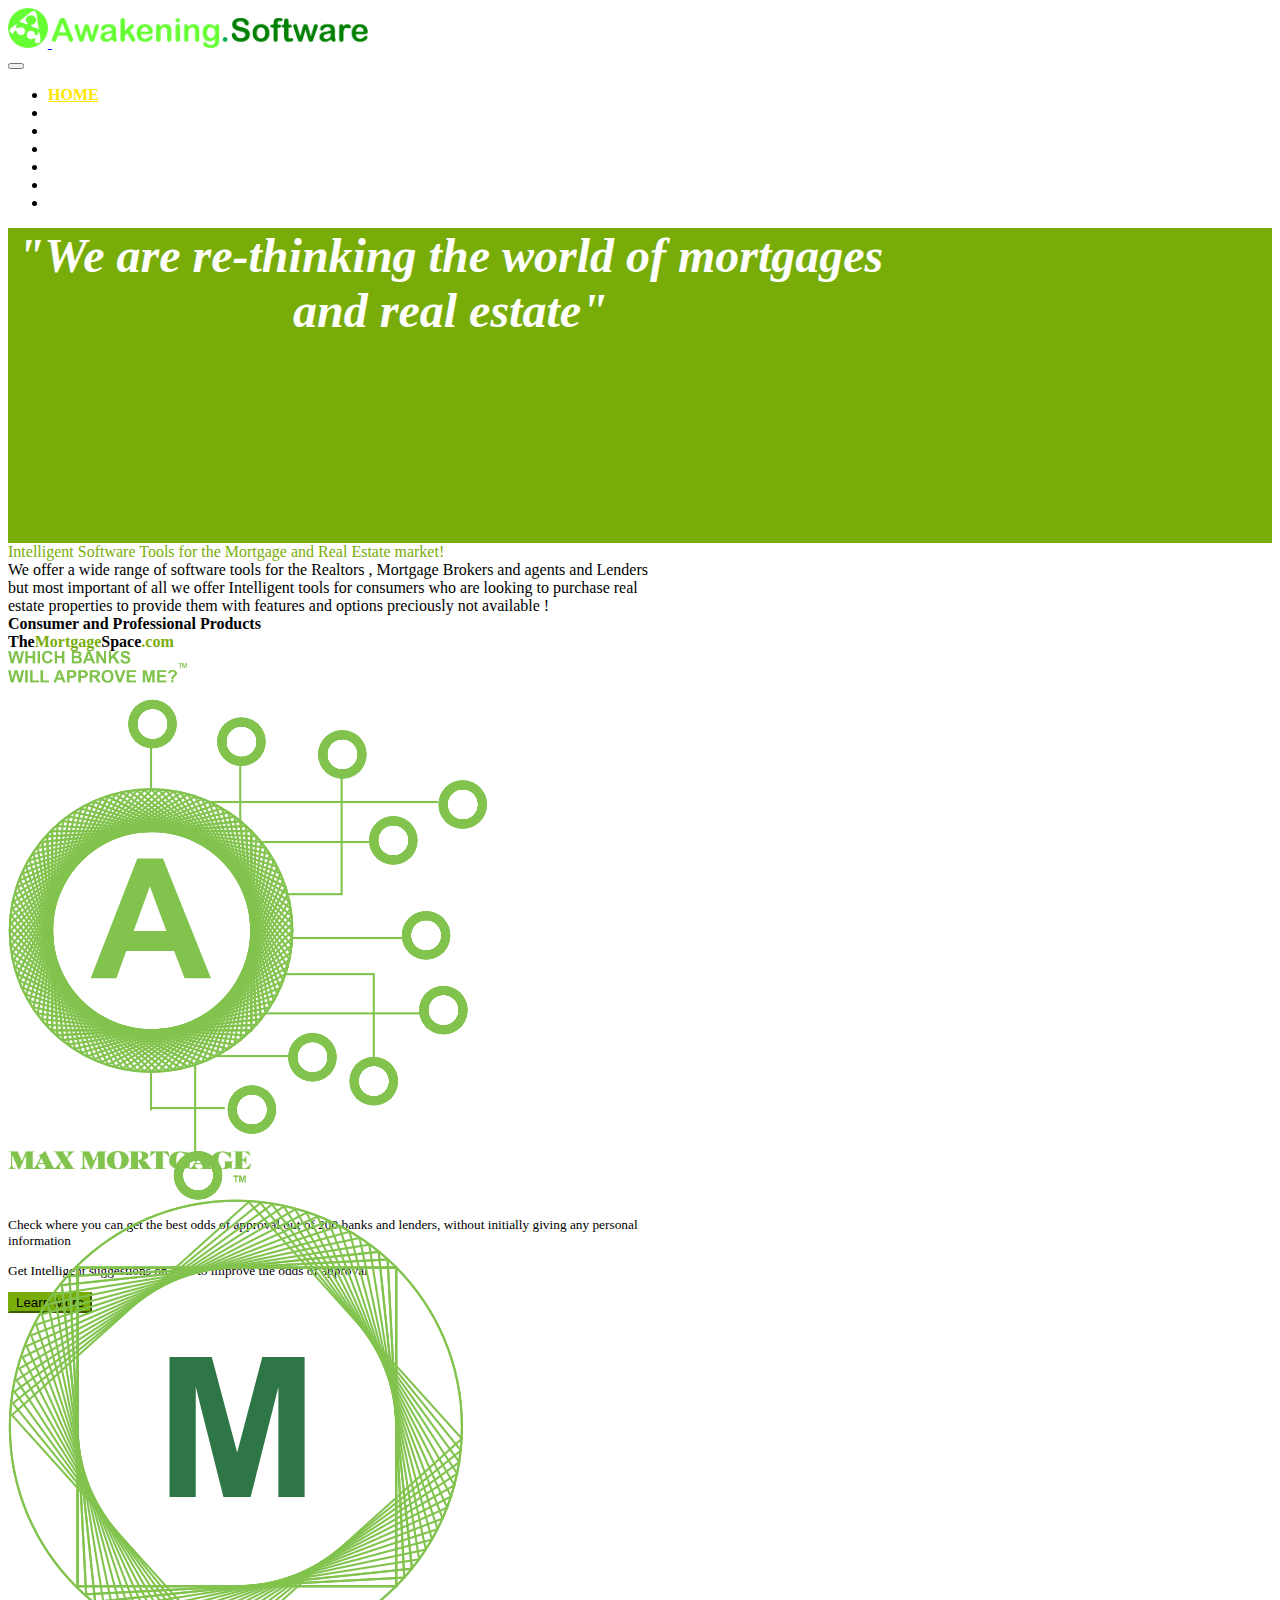
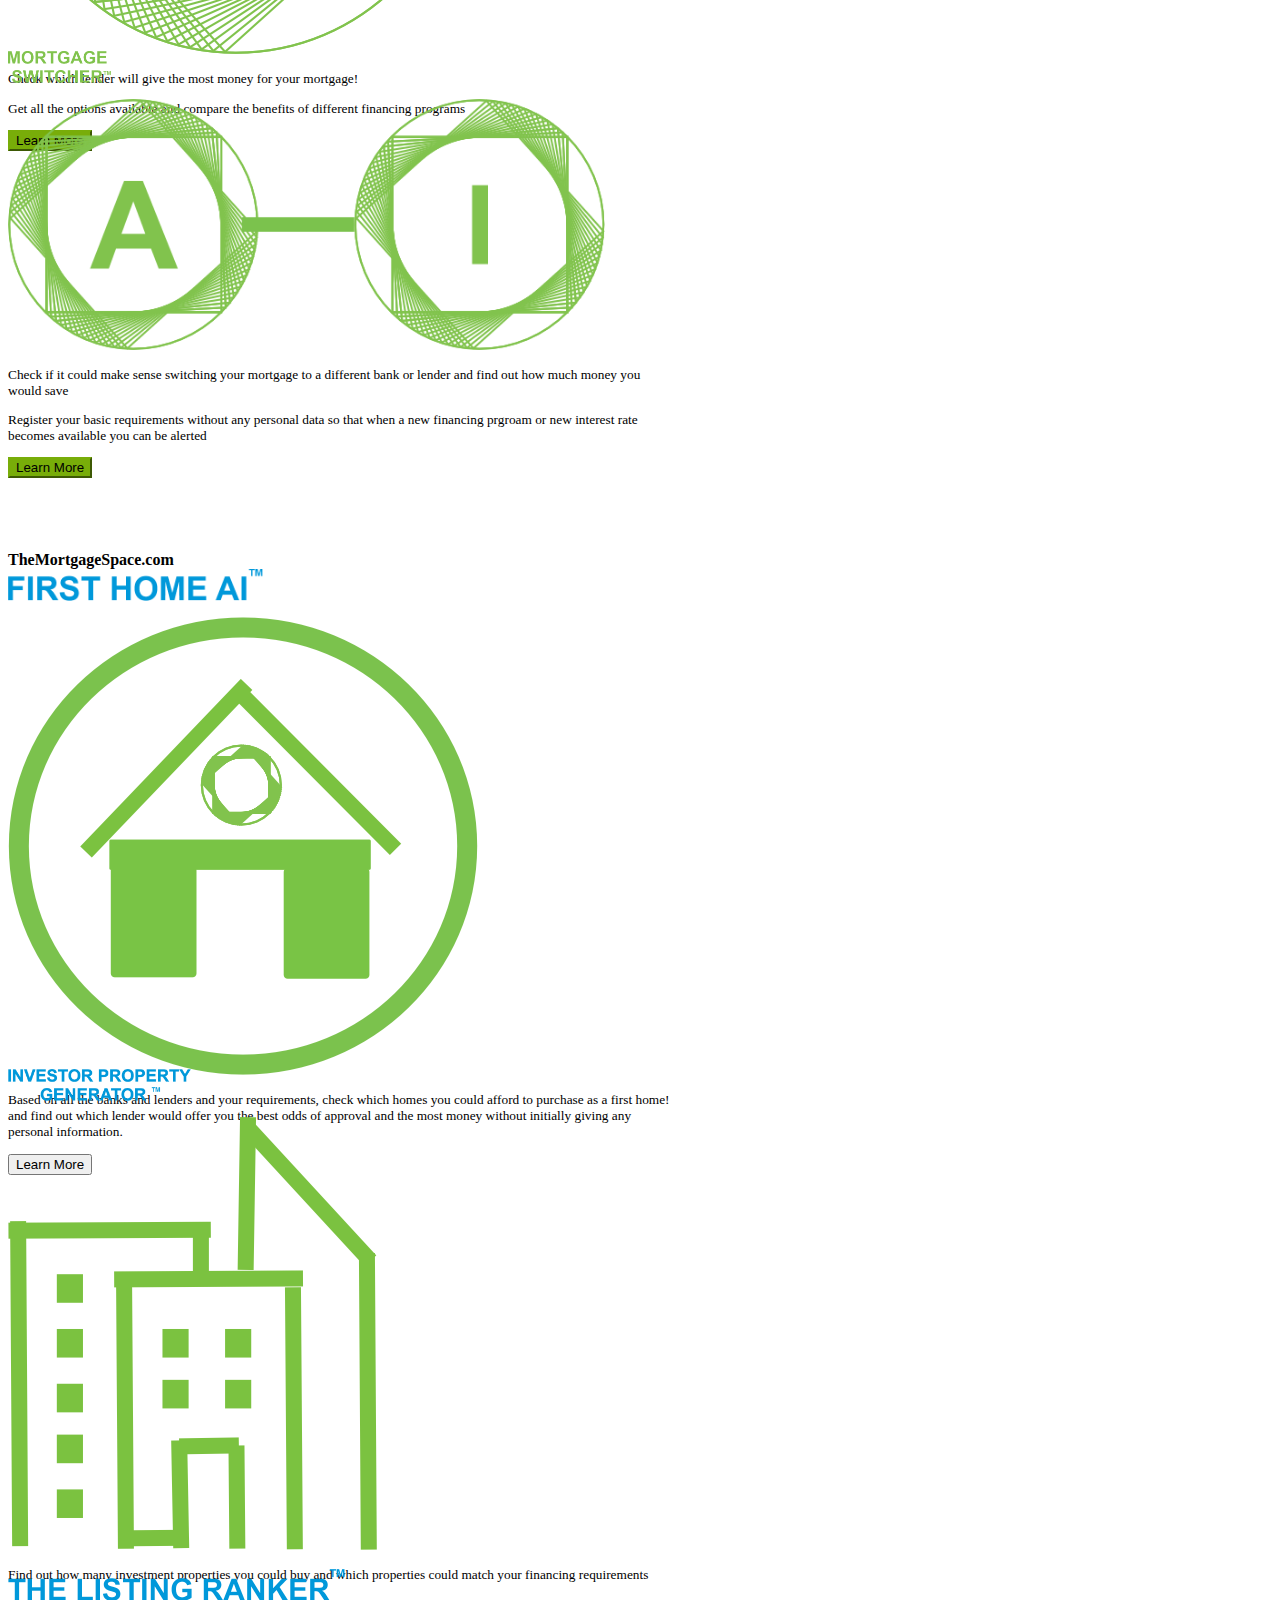
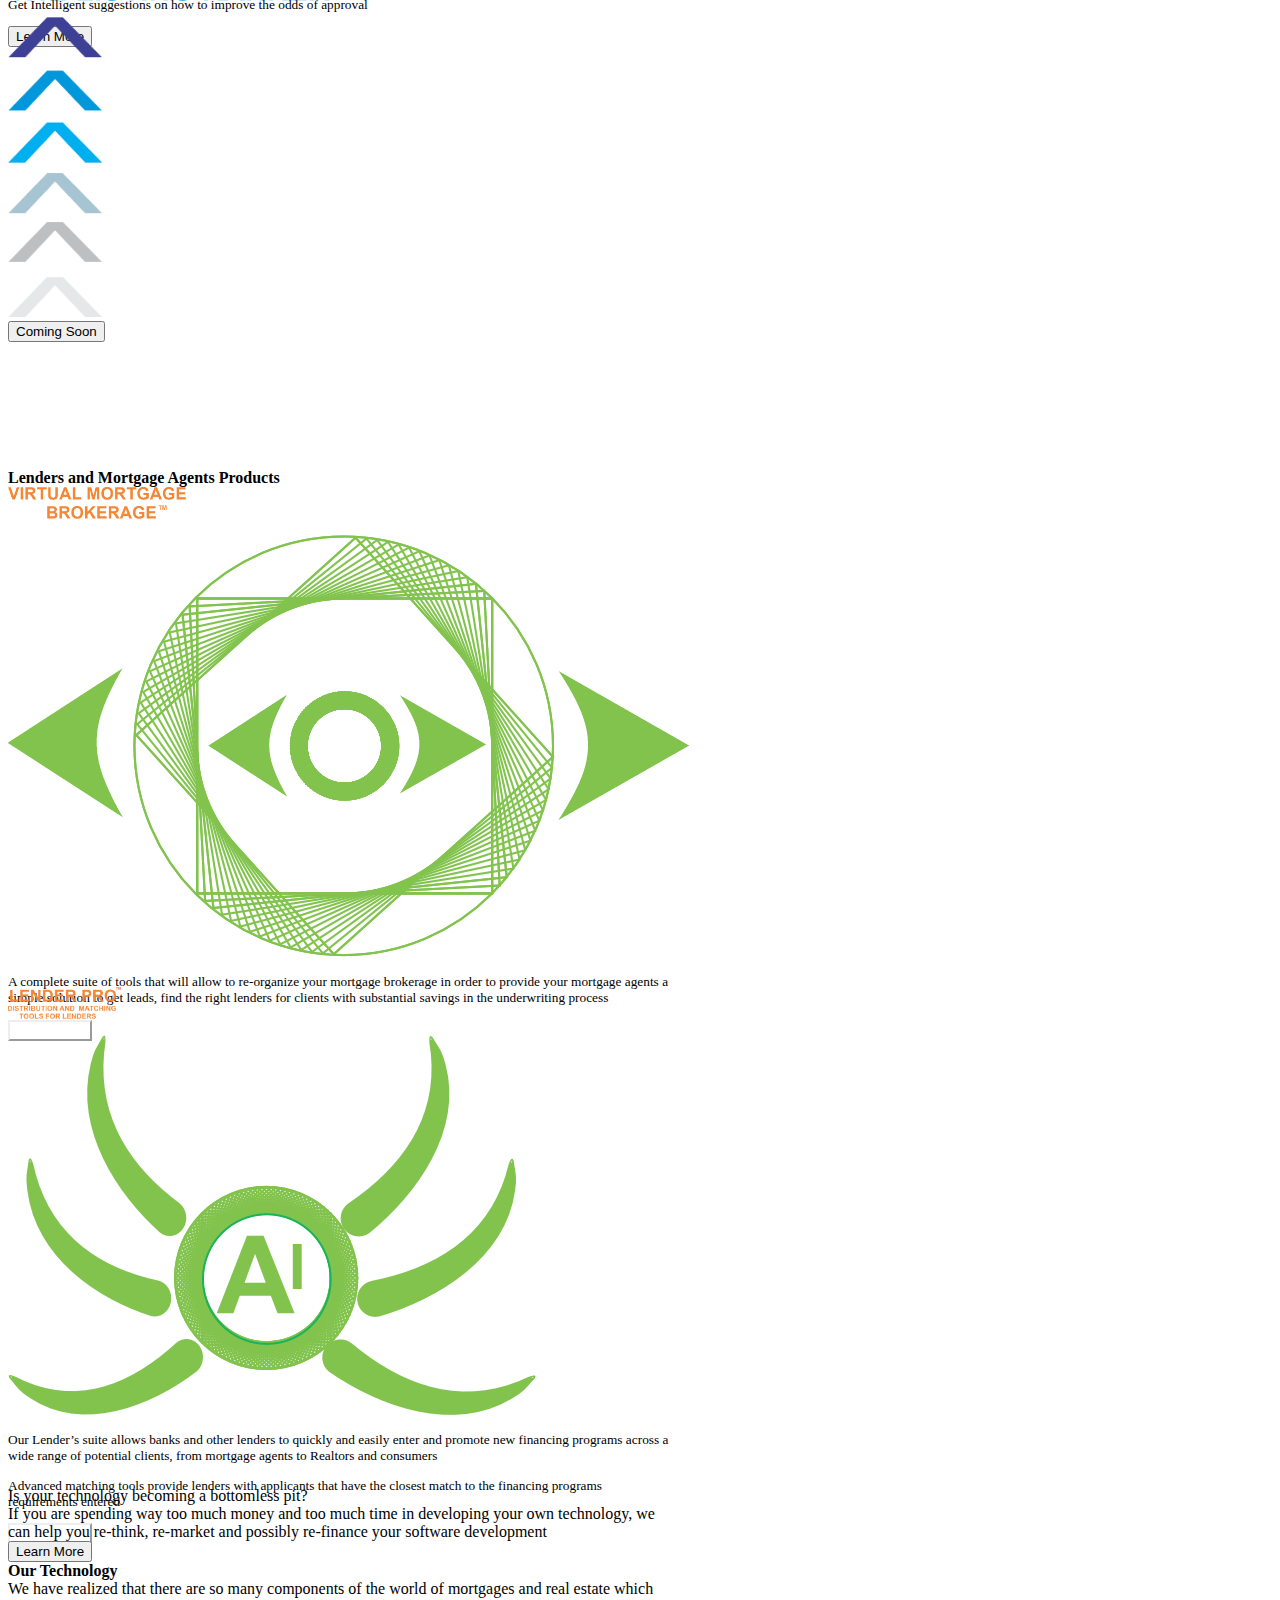
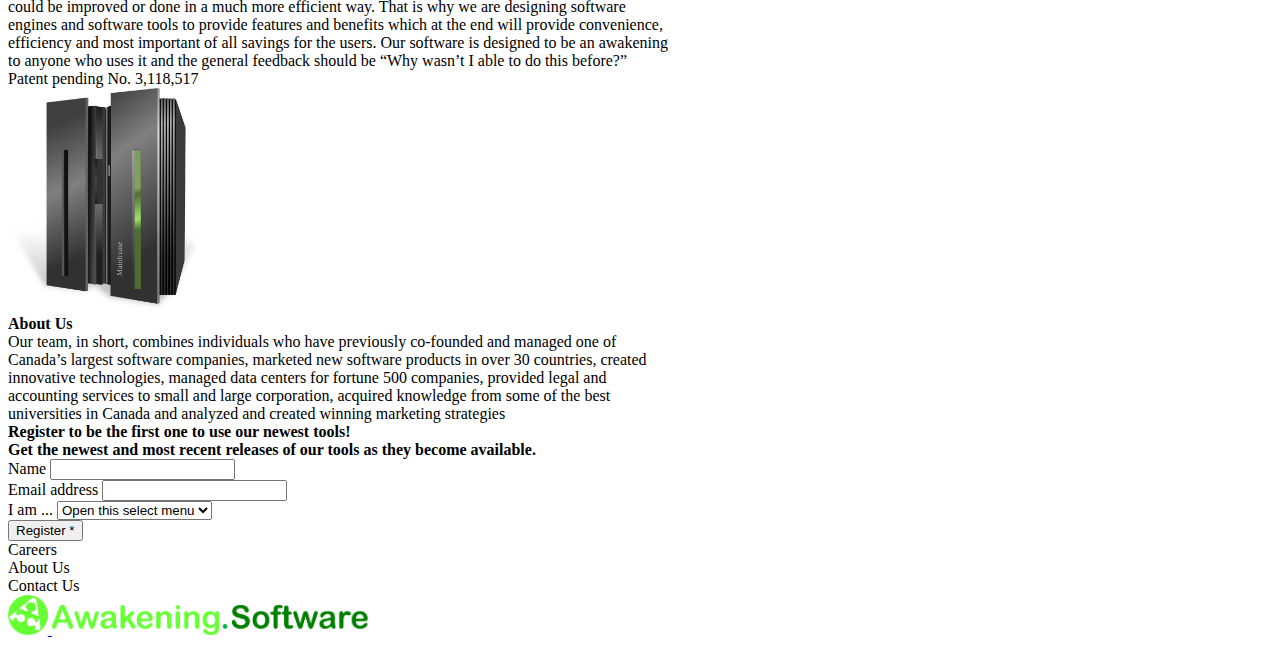
==== index.html @ 2f9b8da8 "first page basically completed!" ====
<!doctype html>
<html lang="en">
  <head>
    <meta charset="utf-8">
    <meta name="viewport" content="width=device-width, initial-scale=1">
    <title>Awakening.Software</title>
    <link href="https://cdn.jsdelivr.net/npm/bootstrap@5.2.3/dist/css/bootstrap.min.css" rel="stylesheet" integrity="sha384-rbsA2VBKQhggwzxH7pPCaAqO46MgnOM80zW1RWuH61DGLwZJEdK2Kadq2F9CUG65" crossorigin="anonymous">
    <link href="./assets/css/style.css" rel="stylesheet">
    <link href="./assets/css/responsive.css" rel="stylesheet">
  </head>
  <body>
    <header>
        <nav class="navbar navbar-expand-lg pb-0">
          <a class="navbar-brand" href="#">
            <div class="d-flex">
                <image height="40px" class="mx-2" src="./assets/images/awakening-logo.png"></image>
                <image class="mt-auto mx-1 logo-text" height="30px" src="./assets/images/awakening-logo-text.png"></image>
            </div>
          </a>
          <button class="navbar-toggler" type="button" data-bs-toggle="collapse" data-bs-target="#navbarNav" aria-controls="navbarNav" aria-expanded="false" aria-label="Toggle navigation">
            <span class="navbar-toggler-icon"></span>
          </button>
          <div class="collapse navbar-collapse justify-content-end mt-auto" id="navbarNav">
            <ul class="navbar-nav header-navbar-nav py-1 px-1">
              <li class="nav-item">
                <a class="nav-link active" aria-current="page" href="#">Home</a>
              </li>
              <li class="nav-item">
                <a class="nav-link" href="#">Products</a>
              </li>
              <li class="nav-item">
                <a class="nav-link" href="#">Custom</a>
              </li>
              <li class="nav-item">
                <a class="nav-link" href="#">Software</a>
              </li>
              <li class="nav-item">
                <a class="nav-link" href="#">Investors</a>
              </li>
              <li class="nav-item">
                <a class="nav-link" href="#">About us</a>
              </li>
              <li class="nav-item">
                <a class="nav-link" href="#">Contact us</a>
              </li>
            </ul>
          </div>
        </nav>
        <div class="d-flex w-100 animation-header">
          <div class="m-auto animation-header-title">"We are re-thinking the world of mortgages and real estate"</div>
        </div>
    </header>
    <section class="logo-info-section section mx-auto">
      <div>
        <div class="w-100 h3 mt-10 p-3 text-center">
          Intelligent Software Tools for the Mortgage and Real Estate market!
        </div>
        <div class="w-100 d-flex">
          <div class="sub-section fw-bold mx-auto">
            We offer a wide range of software tools for the Realtors , Mortgage Brokers and agents and Lenders but most important of all we offer Intelligent tools for consumers who are looking to purchase real estate properties to provide them with features and options preciously not available !
          </div>
        </div>
      </div>
      <div class="mt-4">
        <div class="logo-info">
          <div class="sub-section mx-auto">
            <div class="h2 text-center sub-title">
              Consumer and Professional Products
            </div>
            <div class="h2 text-center sub-title">
              The<span>Mortgage</span>Space<span>.com</span>
            </div>
            <div class="mortgagespace-com row mt-3">
              <div class="col-12 col-md-4">
                <div class="m-1 p-2 border border-5 logo-card d-flex flex-column">
                  <div class="mortgagespace-image-part d-flex">
                    <img class="w-100 m-auto mortgagespace-image" src="./assets/images/whichbanks.png"></img>
                  </div>
                  <div class="mortgagespace-logo-image-part w-100 d-flex ">
                    <img class="w-75 mx-auto my-3" src="./assets/images/whichbankslogo.png"></img>
                  </div>
                  <div class="w-100">
                    <p>
                      Check where you can get the best odds of approval out of 200 banks and lenders, without initially giving any personal information
                    </p>
                    <p>
                      Get Intelligent suggestions on how to improve the odds of approval
                    </p>
                  </div>
                  <div class="mt-auto mb-0 text-center">
                    <button type="button" class="btn btn-success primary-btn rounded-pill">
                      Learn More
                    </button>
                  </div>
                </div>
              </div>
              <div class="col-12 col-md-4">
                <div class="m-1 p-2 border border-5 logo-card d-flex flex-column">
                  <div class="mortgagespace-image-part d-flex">
                    <img class="w-100 m-auto mortgagespace-image" src="./assets/images/maxmortgage.png"></img>
                  </div>
                  <div class="mortgagespace-logo-image- w-100 d-flex">
                    <img class="w-75 mx-auto mb-5" src="./assets/images/maxmortgagelogo.png"></img>
                  </div>
                  <div class="w-100">
                    <p>
                      Check which lender will give the most
                      money for your mortgage!
                    </p>
                    <p>
                      Get all the options available and compare the benefits of different financing programs
                    </p>
                  </div>
                  <div class="mt-auto mb-0 text-center">
                    <button type="button" class="btn btn-success primary-btn rounded-pill">
                      Learn More
                    </button>
                  </div>
                </div>
              </div>
              <div class="col-12 col-md-4">
                <div class="m-1 p-2 border border-5 logo-card d-flex flex-column">
                  <div class="mortgagespace-image-part d-flex">
                    <img class="w-75 m-auto mortgagespace-image" src="./assets/images/maxmortgageswitcher.png"></img>
                  </div>
                  <div class="mortgagespace-logo-image-part w-100 d-flex">
                    <img class="special-img mx-auto my-3" src="./assets/images/maxmortgageswitcherlogo.png"></img>
                  </div>
                  <div class="w-100">
                    <p>
                      Check if it could make sense switching
                      your mortgage to a different bank or
                      lender and find out how much money
                      you would save
                    </p>
                    <p>
                      Register your basic requirements
                      without any personal data so that
                      when a new financing prgroam or new
                      interest rate becomes available you
                      can be alerted
                    </p>
                  </div>
                  <div class="mt-auto mb-0 text-center">
                    <button type="button" class="btn btn-success primary-btn rounded-pill">
                      Learn More
                    </button>
                  </div>
                </div>
              </div>
            </div>
          </div>
        </div>
        <div class="logo-info mt-4">
          <div class="sub-section mx-auto">
            <div class="h2 text-center sub-title-2">
              The<span>Mortgage</span>Space<span>.com</span>
            </div>
            <div class="mortgagespace-com row mt-3">
              <div class="col-12 col-md-4">
                <div class="m-1 p-2 border border-5 logo-card d-flex flex-column">
                  <div class="mortgagespace-image-part d-flex">
                    <img class="w-100 m-auto mortgagespace-image" src="./assets/images/firsthome.png"></img>
                  </div>
                  <div class="mortgagespace-logo-image-part w-100 d-flex ">
                    <img class="w-75 mx-auto my-3" src="./assets/images/firsthomelogo.png"></img>
                  </div>
                  <div class="w-100">
                    <p>
                      Based on all the banks and
                      lenders and your requirements, check
                      which homes you could afford to
                      purchase as a first home!
                      and find out which lender would offer
                      you the best odds of approval and the
                      most money without initially giving any
                      personal information.
                    </p>
                  </div>
                  <div class="mt-auto mb-0 text-center">
                    <button type="button" class="btn btn-primary fw-bold rounded-pill">
                      Learn More
                    </button>
                  </div>
                </div>
              </div>
              <div class="col-12 col-md-4">
                <div class="m-1 p-2 border border-5 logo-card d-flex flex-column">
                  <div class="mortgagespace-image-part d-flex">
                    <img class="w-100 m-auto mortgagespace-image" src="./assets/images/investmentproperty.png"></img>
                  </div>
                  <div class="mortgagespace-logo-image- w-100 d-flex">
                    <img class="w-75 mx-auto py-2" src="./assets/images/investorpropertylogo.png"></img>
                  </div>
                  <div class="w-100">
                    <p>
                      Find out how many investment properties
                      you could buy and which properties could
                      match your financing requirements
                    </p>
                    <p>
                      Get Intelligent suggestions on how to
                      improve the odds of approval
                    </p>
                  </div>
                  <div class="mt-auto mb-0 text-center">
                    <button type="button" class="btn btn-primary fw-bold rounded-pill">
                      Learn More
                    </button>
                  </div>
                </div>
              </div>
              <div class="col-12 col-md-4">
                <div class="m-1 p-2 border border-5 logo-card d-flex flex-column">
                  <div class="mortgagespace-image-part d-flex">
                    <img class="w-75 m-auto mortgagespace-image" src="./assets/images/thelistingranker.png"></img>
                  </div>
                  <div class="mortgagespace-logo-image-part w-100 d-flex">
                    <img class="w-75 listrankerlogo mx-auto my-3" src="./assets/images/thelistrankerlogo.png"></img>
                  </div>
                  <div class="mt-auto mb-0 text-center">
                    <button type="button" class="btn btn-primary fw-bold rounded-pill">
                      Coming Soon
                    </button>
                  </div>
                </div>
              </div>
            </div>
          </div>
        </div>
        <div class="logo-info mt-4">
          <div class="sub-section mx-auto">
            <div class="h2 text-center sub-title">
              Lenders and Mortgage Agents Products
            </div>
            <div class="mortgagespace-com row justify-content-center mt-3">
              <div class="col-12 col-md-6 col-lg-4">
                <div class="m-1 p-2 border border-5 logo-card d-flex flex-column">
                  <div class="mortgagespace-image-part d-flex">
                    <img class="w-100 m-auto mortgagespace-image" src="./assets/images/virtualbrokerage.png"></img>
                  </div>
                  <div class="mortgagespace-logo-image-part w-100 d-flex ">
                    <img class="w-75 mx-auto my-3" src="./assets/images/virtualmortgaglogo.png"></img>
                  </div>
                  <div class="w-100">
                    <p>
                      A complete suite of tools that
                      will allow to re-organize your mortgage
                      brokerage in order to provide your
                      mortgage agents a simple
                      solution to get leads, find the right
                      lenders for clients with substantial
                      savings in the underwriting process
                    </p>
                  </div>
                  <div class="mt-auto mb-0 text-center">
                    <button type="button" class="btn btn-warning orange-btn fw-bold rounded-pill">
                      Learn More
                    </button>
                  </div>
                </div>
              </div>
              <div class="col-12 col-md-6 col-lg-4">
                <div class="m-1 p-2 border border-5 logo-card d-flex flex-column">
                  <div class="mortgagespace-image-part d-flex">
                    <img class="w-100 m-auto mortgagespace-image" src="./assets/images/lenderpro.png"></img>
                  </div>
                  <div class="mortgagespace-logo-image- w-100 d-flex">
                    <img class="w-75 mx-auto py-2" src="./assets/images/lenderlogo.png"></img>
                  </div>
                  <div class="w-100">
                    <p>
                      Our Lender’s suite allows banks and
                      other lenders to quickly and easily enter
                      and promote new financing programs
                      across a wide range of potential clients,
                      from mortgage agents to Realtors and
                      consumers
                    </p>
                    <p>
                      Advanced matching tools provide
                      lenders with applicants that have the
                      closest match to the financing programs
                      requirements entered
                    </p>
                  </div>
                  <div class="mt-auto mb-0 text-center">
                    <button type="button" class="btn btn-warning orange-btn fw-bold rounded-pill">
                      Learn More
                    </button>
                  </div>
                </div>
              </div>
            </div>
          </div>
        </div>
      </div>
      <div class="mt-4">
        <div class="sub-section mx-auto h2 text-danger fw-bold">
          Is your technology becoming a bottomless pit?
        </div>
        <div class="h5 fw-bold sub-section mx-auto">
          If you are spending way too much money and too much time in developing your own technology, we can help you re-think, re-market and possibly re-finance your software development
        </div>
        <div class="sub-section mx-auto d-flex justify-content-end">
          <button type="button" class="btn btn-danger fw-bold rounded-pill me-5">
            Learn More
          </button>
        </div>
      </div>
    </section>
    <section class="our-tech-section position-relative">
      <section class="section mx-auto mt-4">
        <div class="h2 text-center sub-title">
          Our Technology
        </div>
        <div class="fw-bold sub-section mx-auto text-black-50 mt-2">
          We have realized that there are so many components of the world of mortgages and real estate which could be improved or done
          in a much more efficient way. That is why we are designing software engines and software tools to provide features and benefits
          which at the end will provide convenience, efficiency and most important of all savings for the users. Our software is designed to
          be an awakening to anyone who uses it and the general feedback should be “Why wasn’t I able to do this before?”
        </div>
        <div class="d-flex sub-section mx-auto justify-content-end">
          <div class="h2 fw-bold text-success">
            Patent pending No. 3,118,517
          </div>
        </div>
      </section>
      <img class="position-absolute com-image" src="./assets/images/computer.png"></img>
    </section>
    <section class="about-us-section mb-4">
      <section class="section mx-auto mt-4">
        <div class="h2 text-center sub-title">
          About Us
        </div>
        <div class="fw-bold sub-section mx-auto mt-2 mb-2">
          Our team, in short, combines individuals who have previously co-founded and managed one of Canada’s largest software
          companies, marketed new software products in over 30 countries, created innovative technologies, managed data centers for
          fortune 500 companies, provided legal and accounting services to small and large corporation, acquired knowledge from some of
          the best universities in Canada and analyzed and created winning marketing strategies
        </div>
      </section>
    </section>
    <section class="form-senction mb-5">
      <section class="section mx-auto mt-5">
        <div class="h2 text-center sub-title">
          Register to be the first one to use our newest tools!
        </div>
        <div class="h5 fw-bold text-center sub-title mx-auto mt-2 mb-2">
          Get the newest and most recent releases of our tools as they become available.
        </div>
        <div class="sub-section mx-auto mt-5">
          <form class="signup-form mx-auto">
            <div class="mb-3">
              <label for="username" class="form-label">Name</label>
              <input type="text" class="form-control" id="username">
            </div>
            <div class="mb-3">
              <label for="useremail" class="form-label">Email address</label>
              <input type="email" class="form-control" id="useremail">
            </div>
            <div class="mb-3">
              <label for="form-select" class="form-label">I am ...</label>
              <select class="form-select" aria-label="Default select example">
                <option selected>Open this select menu</option>
                <option value="1">One</option>
                <option value="2">Two</option>
                <option value="3">Three</option>
              </select>
            </div>
            <div class="w-100 d-flex justify-content-end mt-5">
              <button type="submit" class="btn btn-success rounded-pill">Register *</button>
            </div>
          </form>
        </div>
      </section>
    </section>

    <footer class="mt-5">
      <div class="section mx-auto d-flex justify-content-around mb-2">
        <div class="h4 text-success fw-bold">Careers</div>
        <div class="h4 text-success fw-bold">About Us</div>
        <div class="h4 text-success fw-bold">Contact Us</div>
      </div>
      <div class="section mx-auto d-flex justify-content-center mb-2">
          <a class="navbar-brand" href="#">
            <div class="d-flex">
                <image height="40px" class="mx-2" src="./assets/images/awakening-logo.png"></image>
                <image class="mt-auto mx-1 logo-text" height="30px" src="./assets/images/awakening-logo-text.png"></image>
            </div>
          </a>
      </div>
    </footer>
    <script src="https://cdn.jsdelivr.net/npm/@popperjs/core@2.11.6/dist/umd/popper.min.js" integrity="sha384-oBqDVmMz9ATKxIep9tiCxS/Z9fNfEXiDAYTujMAeBAsjFuCZSmKbSSUnQlmh/jp3" crossorigin="anonymous"></script>
    <script src="https://cdn.jsdelivr.net/npm/bootstrap@5.2.3/dist/js/bootstrap.min.js" integrity="sha384-cuYeSxntonz0PPNlHhBs68uyIAVpIIOZZ5JqeqvYYIcEL727kskC66kF92t6Xl2V" crossorigin="anonymous"></script>
  </body>
</html>
---- assets/css/style.css ----
:root{
    --bs-yellow: #ffe600;
    --bs-success: #78ad09;
}
p{
    font-size: smaller;
}
.h3{
    color: var(--bs-success);
}

.primary-btn{
    background-color: var(--bs-success);
    border-color: var(--bs-success);
}
.orange-btn{
    background-color: var(--bs-orange);
    border-color: var(--bs-orange);
    color: white;
}
.active{
    color: var(--bs-yellow) !important;
}

.header-navbar-nav{
    background-color: var(--bs-gray-700);
}

.header-navbar-nav li a{
    font-family: var(--bs-font-sans-serif) !important;
    font-weight: bold;
    text-transform: uppercase;
    color: white;
}

.header-navbar-nav li a:hover{
    color: var(--bs-gray-300)
}

.animation-header{
    background-color : var(--bs-success);
    height: 35vh;
}
.animation-header-title{
    max-width: 70%;
    font-size: 3rem;
    text-align: center;
    color: white;
    font-style: italic;
    font-weight: bold;
}
.section{
    max-width: 70%;
}
.sub-section{
    width: 75%;
}
.sub-title{
    color: var(--bs-gray-700);
    font-weight: bold;
}

.sub-title span{
    color: var(--bs-success);
}
.sub-title-2{
    color: var(--bs-primary);
    font-weight: bold;
}
.sub-title-2 span{
    color: var(--bs-indigo);
}
.logo-card{
    border-radius: 40px;
    height: 500px;
}

.mortgagespace-image-part{
    height: 3rem;
}
.mortgagespace-image{
    max-height: 2rem;
}
.special-img{
    width: 90%;
}
.listrankerlogo{
    max-height: 300px;
}

.signup-form{
    max-width: 600px;
}

.com-image{
    width: 12rem;
    left: 8%;
    top: 2rem;
}
---- assets/css/responsive.css ----
@media only screen and (max-width: 1400px) {

}


@media only screen and (max-width: 1200px) {
    .sub-section{
        width: 85%;
    }
    .com-image{
        left: 0px;
    }
}

@media only screen and (max-width: 1024px) {
    .sub-section{
        width: 90%;
    }
    .com-image{
        display: none;
    }
}
@media only screen and (max-width: 900px) {
    .animation-header-title{
        max-width: 80%;
    }
    .section{
        max-width: 80%;
    }
    .sub-section{
        width: 100%;
    }
}

@media only screen and (max-width: 768px) {
    .animation-header-title{
        max-width: 85%;
        font-size: 3rem;
    }
    .section{
        max-width: 85%;
    }
}

@media only screen and (max-width: 500px) {
    .logo-text{
        display: none;
    }
    .animation-header-title{
        max-width: 90%;
        font-size: 1.5rem;
    }
    .section{
        max-width: 90%;
    }
}
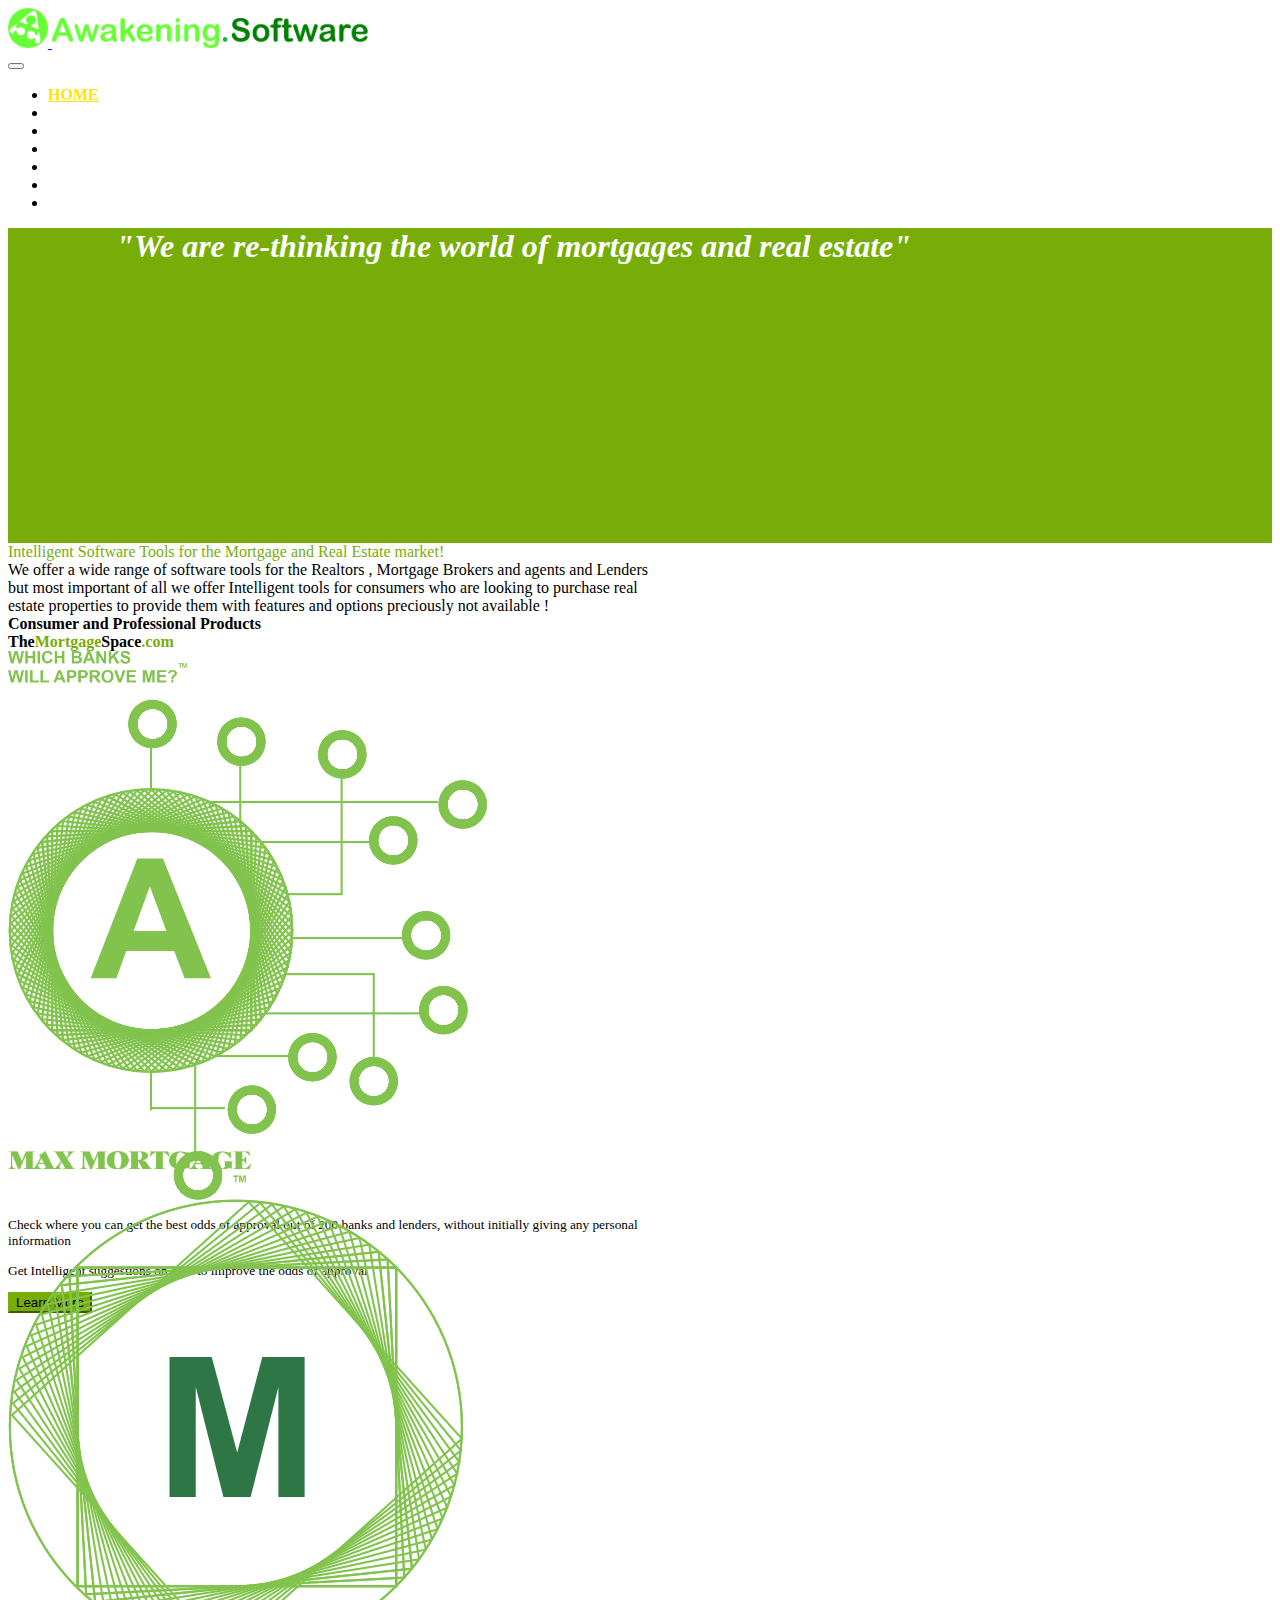
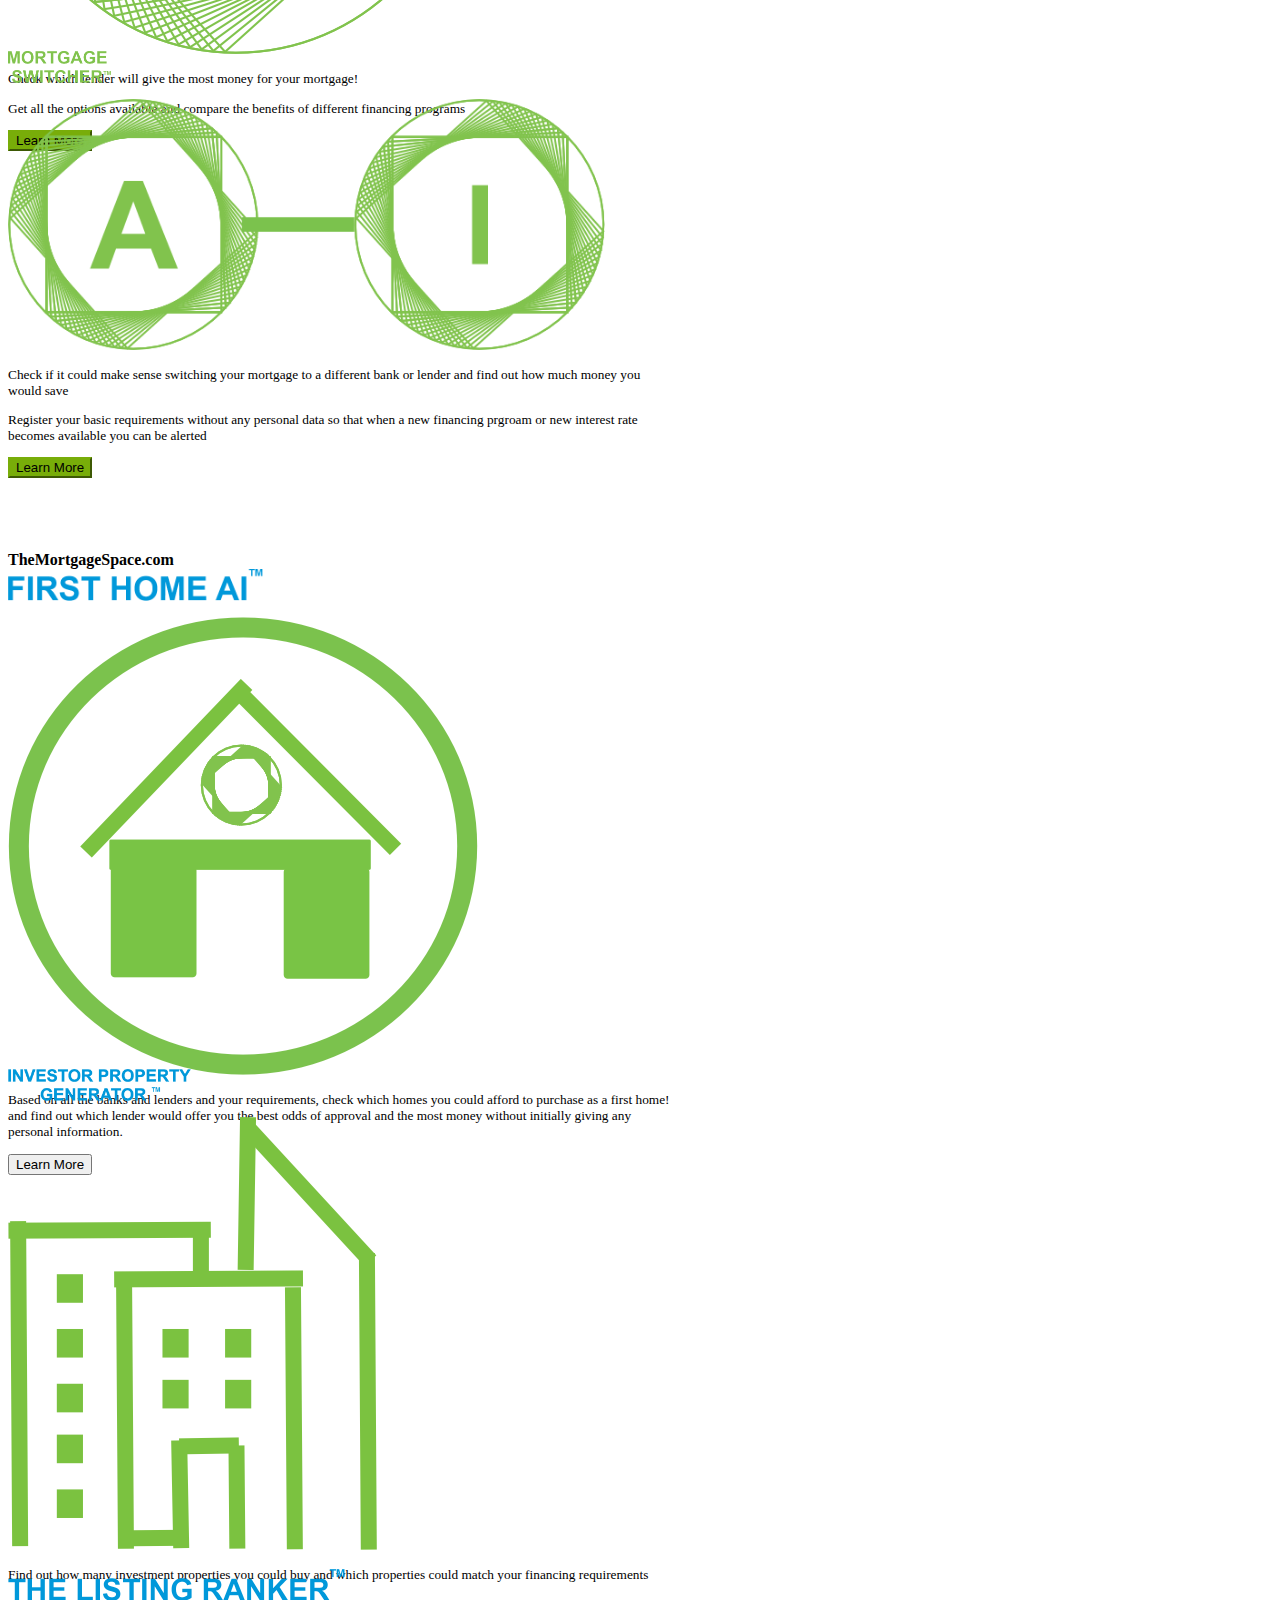
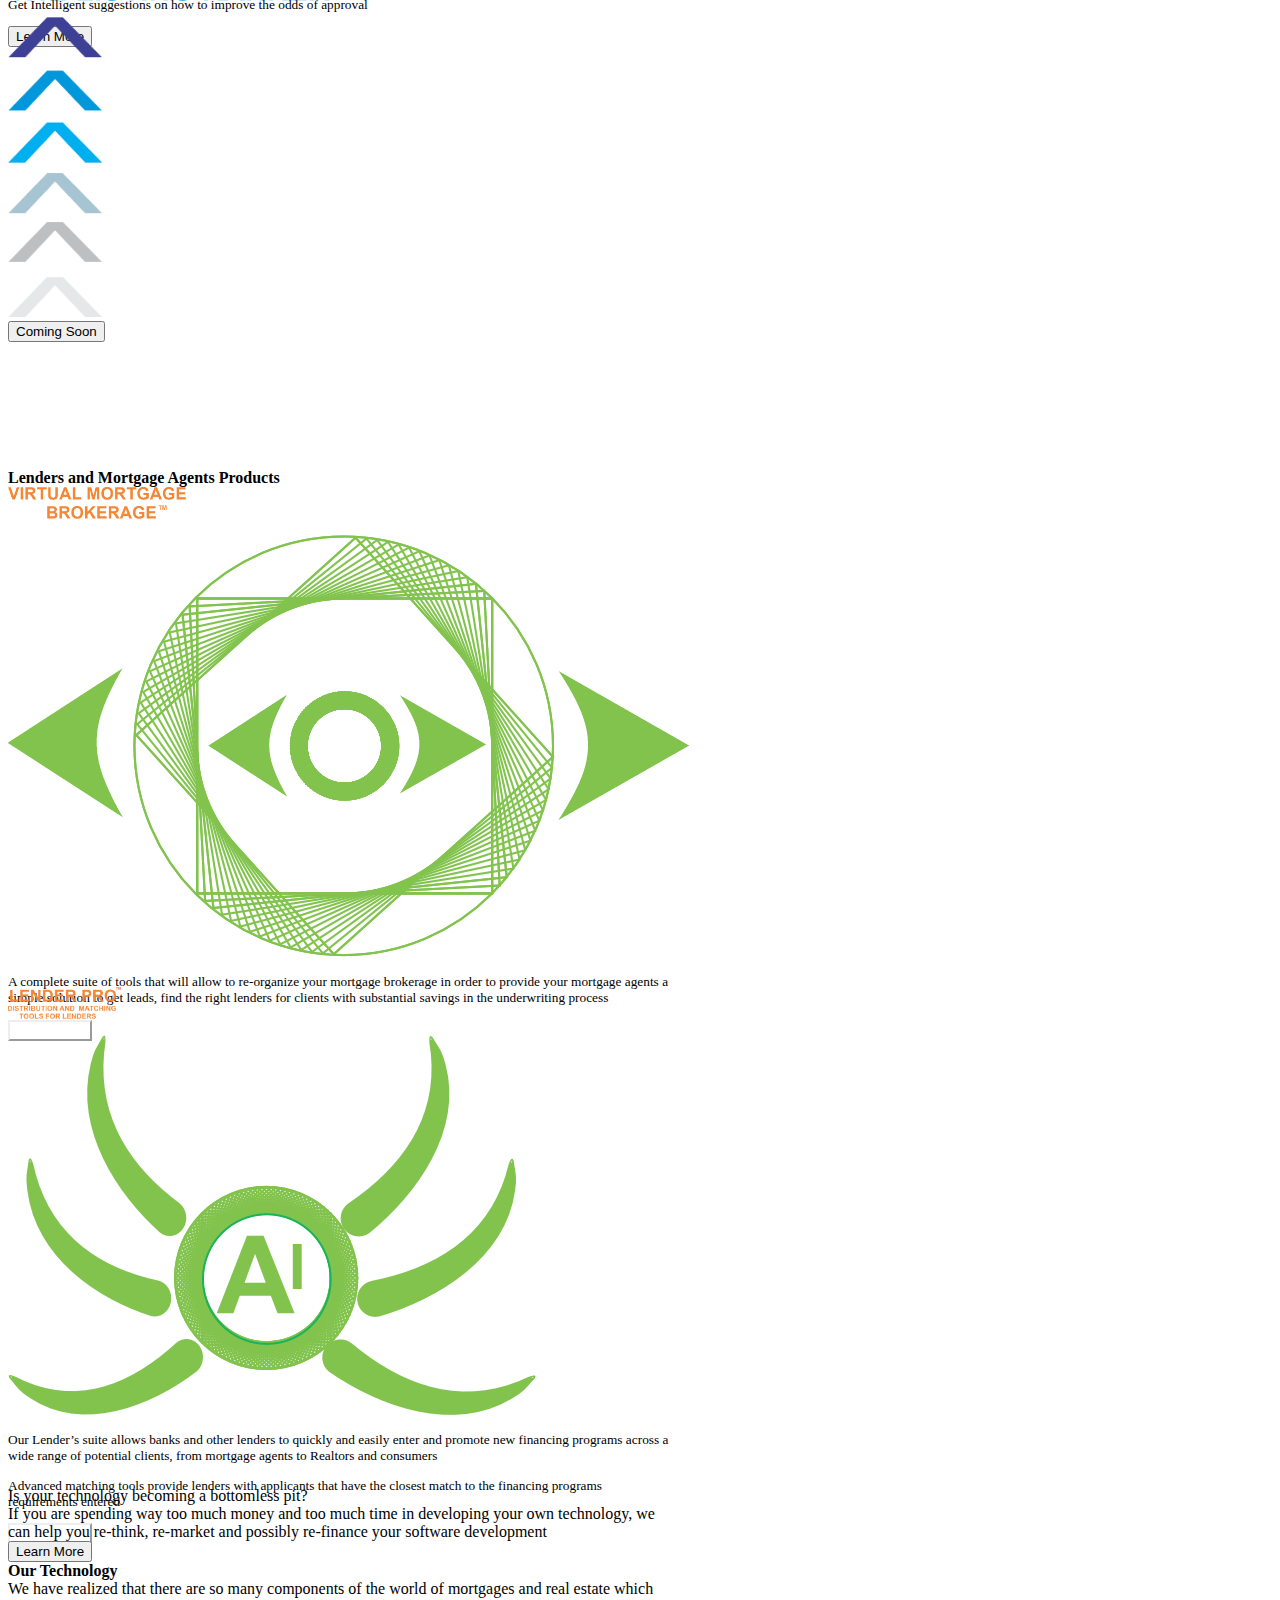
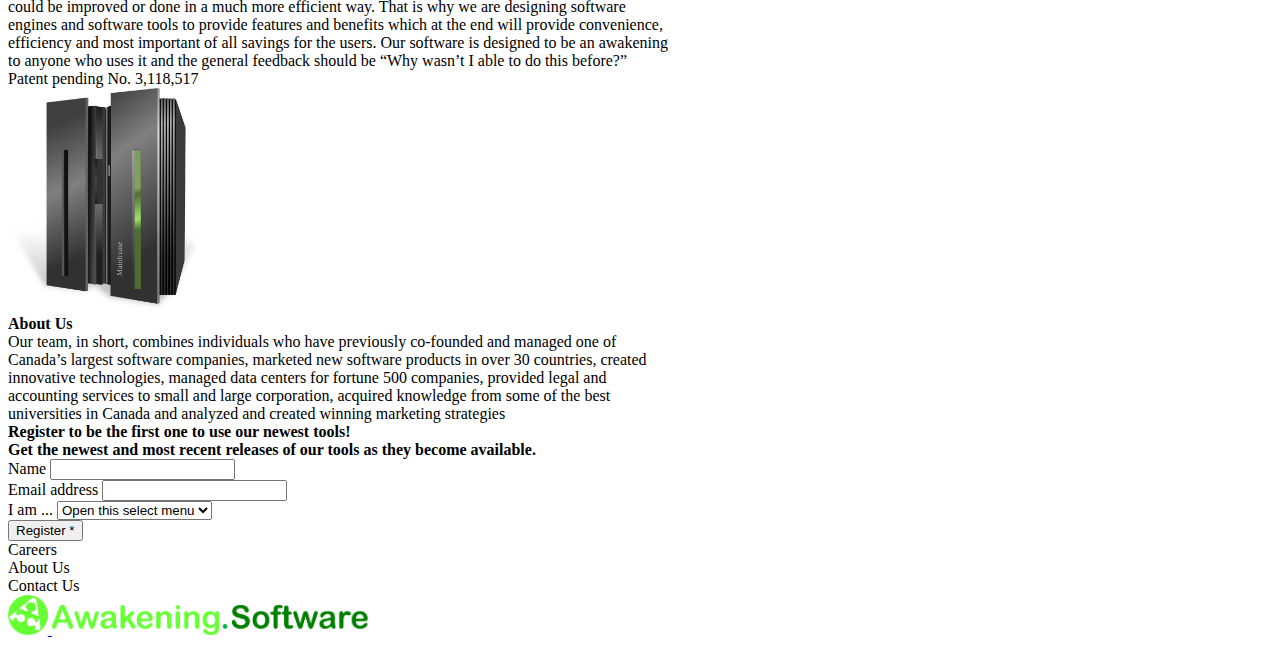
==== commit 6c3362e6: "product.html page created!" ====
--- a/index.html
+++ b/index.html
@@ -23,10 +23,10 @@
           <div class="collapse navbar-collapse justify-content-end mt-auto" id="navbarNav">
             <ul class="navbar-nav header-navbar-nav py-1 px-1">
               <li class="nav-item">
-                <a class="nav-link active" aria-current="page" href="#">Home</a>
-              </li>
-              <li class="nav-item">
-                <a class="nav-link" href="#">Products</a>
+                <a class="nav-link active" aria-current="page" href="./index.html">Home</a>
+              </li>
+              <li class="nav-item">
+                <a class="nav-link" href="./product.html">Products</a>
               </li>
               <li class="nav-item">
                 <a class="nav-link" href="#">Custom</a>
--- a/assets/css/style.css
+++ b/assets/css/style.css
@@ -1,14 +1,36 @@
 :root{
     --bs-yellow: #ffe600;
     --bs-success: #78ad09;
+    --bs-title-largesize: 3.5rem;
+    --bs-title-bigsize: 3rem;
+    --bs-title-normalsize: 2.5rem;
+    --bs-title-smallsize: 2rem;
+    --bs-title-tinysize: 1rem;
 }
-p{
+p {
     font-size: smaller;
 }
-.h3{
+
+.h3 {
     color: var(--bs-success);
 }
 
+.custom-color-green{
+    color: var(--bs-success);
+}
+
+.custom-color-orange{
+    color: var(--bs-orange);
+}
+
+
+.letter-space-2{
+    letter-spacing: 0.2rem;
+}
+
+.large-font{
+    font-size: var(--bs-title-largesize);
+}
 .primary-btn{
     background-color: var(--bs-success);
     border-color: var(--bs-success);
@@ -43,7 +65,7 @@
 }
 .animation-header-title{
     max-width: 70%;
-    font-size: 3rem;
+    font-size: 2rem;
     text-align: center;
     color: white;
     font-style: italic;
@@ -96,4 +118,9 @@
     width: 12rem;
     left: 8%;
     top: 2rem;
+}
+
+.product-logo-card{
+    height: 200px;
+    border-radius: 40px;
 }--- a/assets/css/responsive.css
+++ b/assets/css/responsive.css
@@ -1,7 +1,14 @@
-
+@media only screen and (max-width: 1920px) {
+    .animation-header-title{
+        font-size: 3rem;
+    }
+}
 
 @media only screen and (max-width: 1400px) {
-
+    .animation-header-title{
+        font-size: var(--bs-title-smallsize);
+        max-width: 80%;
+    }
 }
 
 
@@ -21,6 +28,9 @@
     .com-image{
         display: none;
     }
+    .large-font{
+        font-size: var(--bs-title-normalsize);
+    }
 }
 @media only screen and (max-width: 900px) {
     .animation-header-title{
@@ -37,7 +47,6 @@
 @media only screen and (max-width: 768px) {
     .animation-header-title{
         max-width: 85%;
-        font-size: 3rem;
     }
     .section{
         max-width: 85%;
